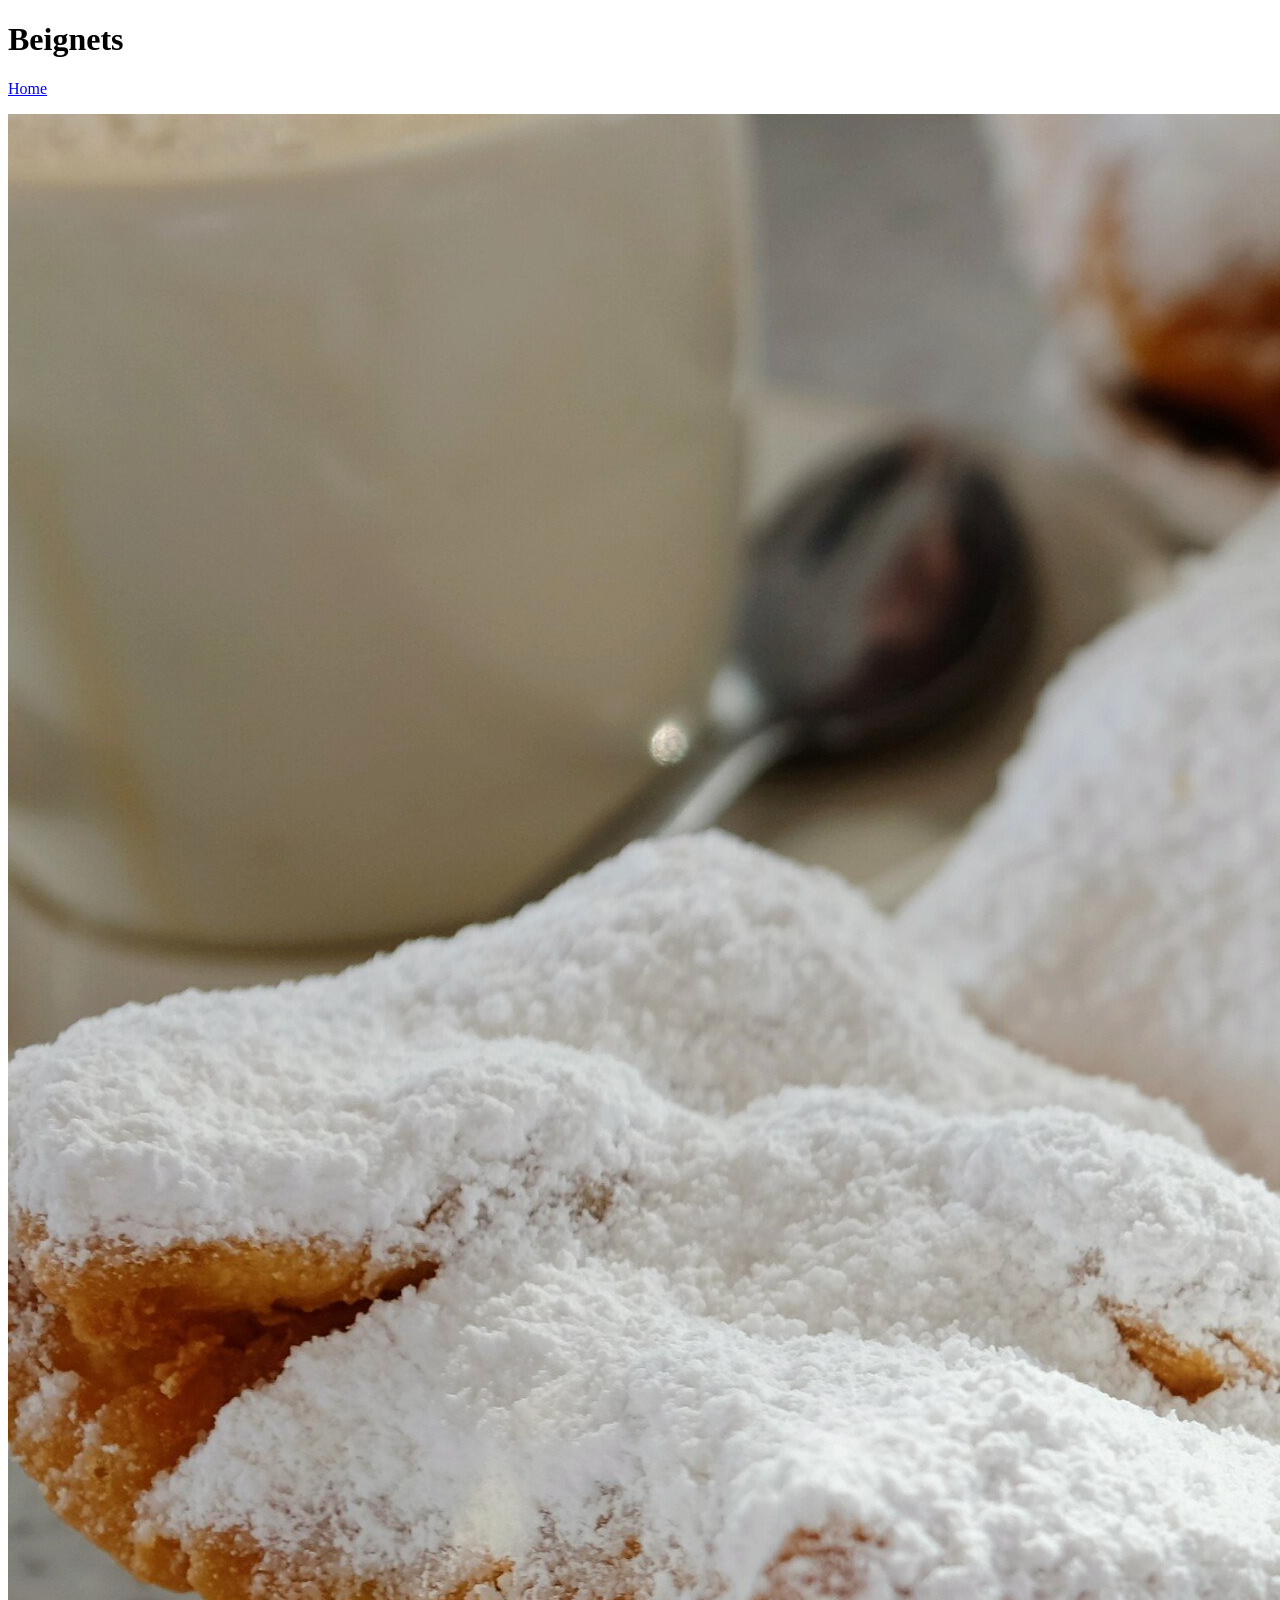
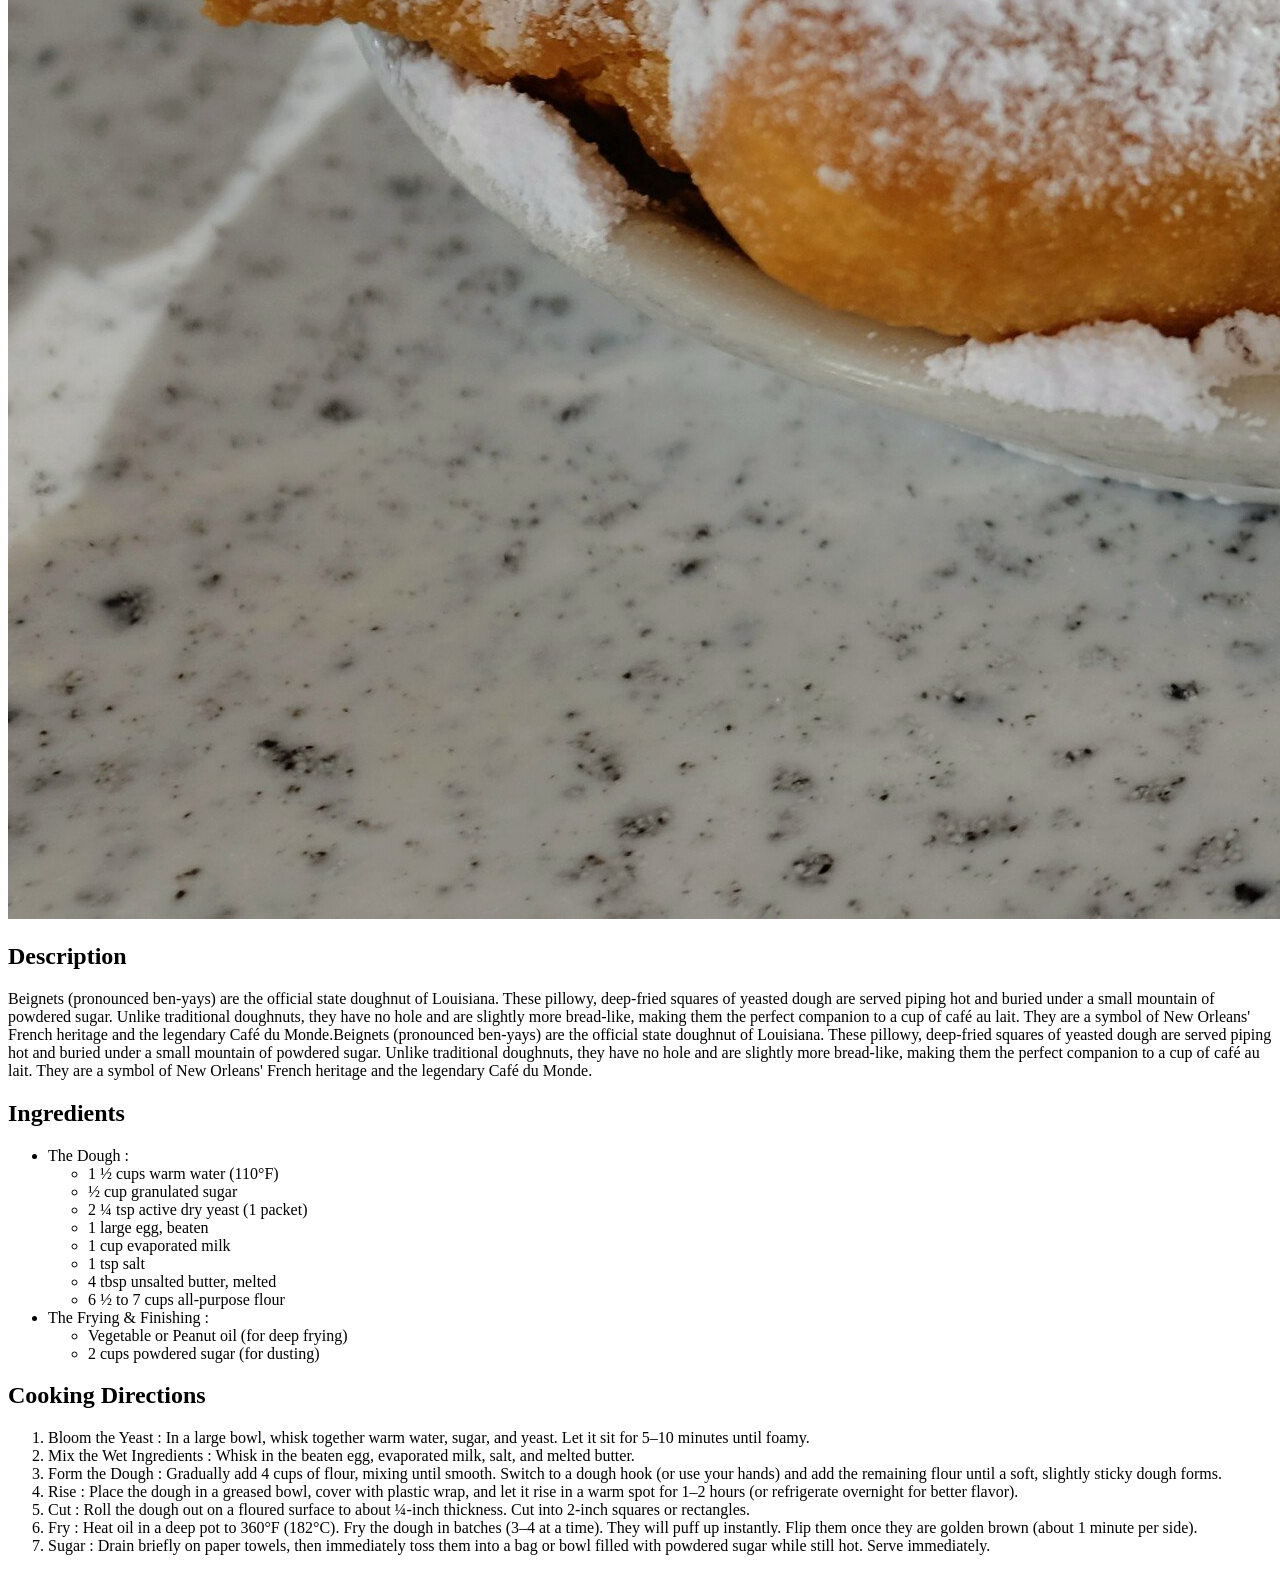
==== recipes/beignets.html @ 2c6b954f "🚧 Add recipe content to the new pages" ====
<!DOCTYPE html>
<html lang="en">
<head>
    <meta charset="UTF-8">
    <meta name="viewport" content="width=device-width, initial-scale=1.0">
    <title>Beignets</title>
</head>
<body>
    <h1>Beignets</h1> 
    <p><a href="../index.html">Home</a></p>
    <img src="../assets/img/beignets.jpg" alt="A stack of three golden-brown,
    puffy New Orleans beignets on a white plate, covered in a generous layer
    of powdered sugar. A white cup of coffee with milk sits in the blurred
    background on a marble table.">
    <h2>Description</h2>
    <p>Beignets (pronounced ben-yays) are the official state doughnut of Louisiana.
        These pillowy, deep-fried squares of yeasted dough are served piping hot
        and buried under a small mountain of powdered sugar. Unlike traditional
        doughnuts, they have no hole and are slightly more bread-like, making
        them the perfect companion to a cup of café au lait. They are a symbol
        of New Orleans' French heritage and the legendary Café du Monde.Beignets
        (pronounced ben-yays) are the official state doughnut of Louisiana.
        These pillowy, deep-fried squares of yeasted dough are served piping
        hot and buried under a small mountain of powdered sugar. Unlike traditional
        doughnuts, they have no hole and are slightly more bread-like, making them
        the perfect companion to a cup of café au lait. They are a symbol of New Orleans'
        French heritage and the legendary Café du Monde.</p>

    <h2>Ingredients</h2>
             
    <ul>
        <li>The Dough :</li>
        <ul>
            <li>1 ½ cups warm water (110°F)</li>
            <li>½ cup granulated sugar</li>
            <li>2 ¼ tsp active dry yeast (1 packet)</li>
            <li>1 large egg, beaten</li>
            <li>1 cup evaporated milk</li>
            <li>1 tsp salt</li>
            <li>4 tbsp unsalted butter, melted</li>
            <li>6 ½ to 7 cups all-purpose flour </li>
        </ul>
        <li>The Frying & Finishing :</li>
        <ul>
            <li>Vegetable or Peanut oil (for deep frying)</li>
            <li>2 cups powdered sugar (for dusting)</li>
        </ul>
    </ul>
          
    <h2>Cooking Directions</h2>
    <ol>
        <li>Bloom the Yeast : In a large bowl, whisk together warm water, sugar, and yeast. Let it sit for 5–10 minutes until foamy.</li>
        <li>Mix the Wet Ingredients : Whisk in the beaten egg, evaporated milk, salt, and melted butter.</li>
        <li>Form the Dough : Gradually add 4 cups of flour, mixing until smooth. Switch to a dough hook (or use your hands) and add the remaining flour until a soft, slightly sticky dough forms.</li>
        <li>Rise : Place the dough in a greased bowl, cover with plastic wrap, and let it rise in a warm spot for 1–2 hours (or refrigerate overnight for better flavor).</li>
        <li>Cut : Roll the dough out on a floured surface to about ¼-inch thickness. Cut into 2-inch squares or rectangles.</li>
        <li>Fry : Heat oil in a deep pot to 360°F (182°C). Fry the dough in batches (3–4 at a time). They will puff up instantly. Flip them once they are golden brown (about 1 minute per side).</li>
        <li>Sugar : Drain briefly on paper towels, then immediately toss them into a bag or bowl filled with powdered sugar while still hot. Serve immediately.</li>
    </ol>
    
</body>
</html>
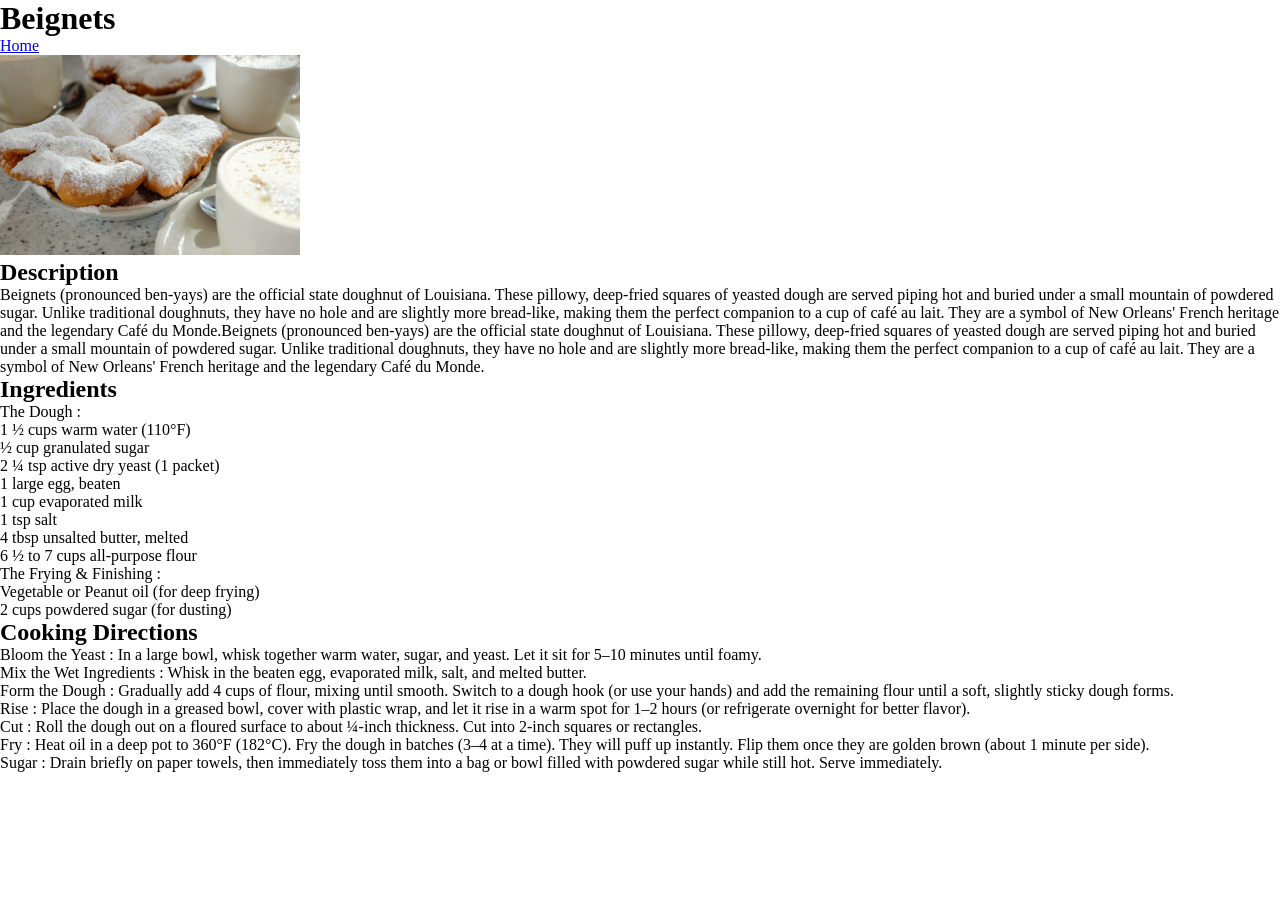
==== commit 29178df4: "💄 Link style.css to each recipe page" ====
--- a/recipes/beignets.html
+++ b/recipes/beignets.html
@@ -1,62 +1,92 @@
-<!DOCTYPE html>
+<!doctype html>
 <html lang="en">
-<head>
-    <meta charset="UTF-8">
-    <meta name="viewport" content="width=device-width, initial-scale=1.0">
+  <head>
+    <meta charset="UTF-8" />
+    <meta name="viewport" content="width=device-width, initial-scale=1.0" />
     <title>Beignets</title>
-</head>
-<body>
-    <h1>Beignets</h1> 
+    <link rel="stylesheet" href="../assets/css/style.css" />
+  </head>
+  <body>
+    <h1>Beignets</h1>
     <p><a href="../index.html">Home</a></p>
-    <img src="../assets/img/beignets.jpg" alt="A stack of three golden-brown,
+    <img
+      src="../assets/img/beignets.jpg"
+      alt="A stack of three golden-brown,
     puffy New Orleans beignets on a white plate, covered in a generous layer
     of powdered sugar. A white cup of coffee with milk sits in the blurred
-    background on a marble table.">
+    background on a marble table."
+    />
     <h2>Description</h2>
-    <p>Beignets (pronounced ben-yays) are the official state doughnut of Louisiana.
-        These pillowy, deep-fried squares of yeasted dough are served piping hot
-        and buried under a small mountain of powdered sugar. Unlike traditional
-        doughnuts, they have no hole and are slightly more bread-like, making
-        them the perfect companion to a cup of café au lait. They are a symbol
-        of New Orleans' French heritage and the legendary Café du Monde.Beignets
-        (pronounced ben-yays) are the official state doughnut of Louisiana.
-        These pillowy, deep-fried squares of yeasted dough are served piping
-        hot and buried under a small mountain of powdered sugar. Unlike traditional
-        doughnuts, they have no hole and are slightly more bread-like, making them
-        the perfect companion to a cup of café au lait. They are a symbol of New Orleans'
-        French heritage and the legendary Café du Monde.</p>
+    <p>
+      Beignets (pronounced ben-yays) are the official state doughnut of
+      Louisiana. These pillowy, deep-fried squares of yeasted dough are served
+      piping hot and buried under a small mountain of powdered sugar. Unlike
+      traditional doughnuts, they have no hole and are slightly more bread-like,
+      making them the perfect companion to a cup of café au lait. They are a
+      symbol of New Orleans' French heritage and the legendary Café du
+      Monde.Beignets (pronounced ben-yays) are the official state doughnut of
+      Louisiana. These pillowy, deep-fried squares of yeasted dough are served
+      piping hot and buried under a small mountain of powdered sugar. Unlike
+      traditional doughnuts, they have no hole and are slightly more bread-like,
+      making them the perfect companion to a cup of café au lait. They are a
+      symbol of New Orleans' French heritage and the legendary Café du Monde.
+    </p>
 
     <h2>Ingredients</h2>
-             
+
     <ul>
-        <li>The Dough :</li>
-        <ul>
-            <li>1 ½ cups warm water (110°F)</li>
-            <li>½ cup granulated sugar</li>
-            <li>2 ¼ tsp active dry yeast (1 packet)</li>
-            <li>1 large egg, beaten</li>
-            <li>1 cup evaporated milk</li>
-            <li>1 tsp salt</li>
-            <li>4 tbsp unsalted butter, melted</li>
-            <li>6 ½ to 7 cups all-purpose flour </li>
-        </ul>
-        <li>The Frying & Finishing :</li>
-        <ul>
-            <li>Vegetable or Peanut oil (for deep frying)</li>
-            <li>2 cups powdered sugar (for dusting)</li>
-        </ul>
+      <li>The Dough :</li>
+      <ul>
+        <li>1 ½ cups warm water (110°F)</li>
+        <li>½ cup granulated sugar</li>
+        <li>2 ¼ tsp active dry yeast (1 packet)</li>
+        <li>1 large egg, beaten</li>
+        <li>1 cup evaporated milk</li>
+        <li>1 tsp salt</li>
+        <li>4 tbsp unsalted butter, melted</li>
+        <li>6 ½ to 7 cups all-purpose flour</li>
+      </ul>
+      <li>The Frying & Finishing :</li>
+      <ul>
+        <li>Vegetable or Peanut oil (for deep frying)</li>
+        <li>2 cups powdered sugar (for dusting)</li>
+      </ul>
     </ul>
-          
+
     <h2>Cooking Directions</h2>
     <ol>
-        <li>Bloom the Yeast : In a large bowl, whisk together warm water, sugar, and yeast. Let it sit for 5–10 minutes until foamy.</li>
-        <li>Mix the Wet Ingredients : Whisk in the beaten egg, evaporated milk, salt, and melted butter.</li>
-        <li>Form the Dough : Gradually add 4 cups of flour, mixing until smooth. Switch to a dough hook (or use your hands) and add the remaining flour until a soft, slightly sticky dough forms.</li>
-        <li>Rise : Place the dough in a greased bowl, cover with plastic wrap, and let it rise in a warm spot for 1–2 hours (or refrigerate overnight for better flavor).</li>
-        <li>Cut : Roll the dough out on a floured surface to about ¼-inch thickness. Cut into 2-inch squares or rectangles.</li>
-        <li>Fry : Heat oil in a deep pot to 360°F (182°C). Fry the dough in batches (3–4 at a time). They will puff up instantly. Flip them once they are golden brown (about 1 minute per side).</li>
-        <li>Sugar : Drain briefly on paper towels, then immediately toss them into a bag or bowl filled with powdered sugar while still hot. Serve immediately.</li>
+      <li>
+        Bloom the Yeast : In a large bowl, whisk together warm water, sugar, and
+        yeast. Let it sit for 5–10 minutes until foamy.
+      </li>
+      <li>
+        Mix the Wet Ingredients : Whisk in the beaten egg, evaporated milk,
+        salt, and melted butter.
+      </li>
+      <li>
+        Form the Dough : Gradually add 4 cups of flour, mixing until smooth.
+        Switch to a dough hook (or use your hands) and add the remaining flour
+        until a soft, slightly sticky dough forms.
+      </li>
+      <li>
+        Rise : Place the dough in a greased bowl, cover with plastic wrap, and
+        let it rise in a warm spot for 1–2 hours (or refrigerate overnight for
+        better flavor).
+      </li>
+      <li>
+        Cut : Roll the dough out on a floured surface to about ¼-inch thickness.
+        Cut into 2-inch squares or rectangles.
+      </li>
+      <li>
+        Fry : Heat oil in a deep pot to 360°F (182°C). Fry the dough in batches
+        (3–4 at a time). They will puff up instantly. Flip them once they are
+        golden brown (about 1 minute per side).
+      </li>
+      <li>
+        Sugar : Drain briefly on paper towels, then immediately toss them into a
+        bag or bowl filled with powdered sugar while still hot. Serve
+        immediately.
+      </li>
     </ol>
-    
-</body>
-</html>+  </body>
+</html>
--- a/assets/css/style.css
+++ b/assets/css/style.css
@@ -0,0 +1,18 @@
+/***************RESET***************/
+* {
+  margin: 0;
+  padding: 0;
+  box-sizing: border-box;
+}
+
+menu {
+  list-style-type: none;
+  display: flex;
+}
+menu li a {
+  text-decoration: none;
+}
+img {
+  height: 100%;
+  width: 300px;
+}
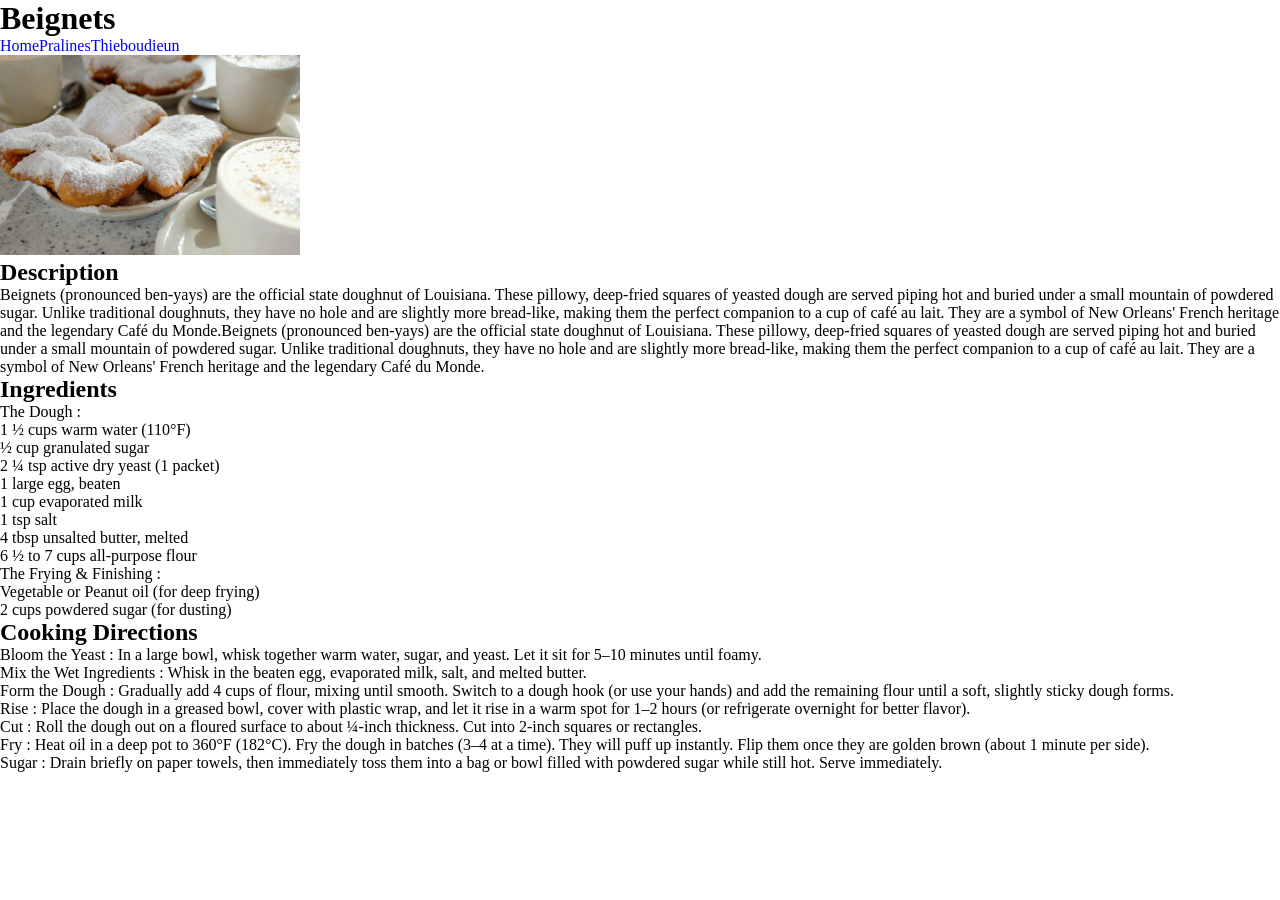
==== commit bdf8d99e: "♻️ Reuse the homepage's menu on each recipe page" ====
--- a/recipes/beignets.html
+++ b/recipes/beignets.html
@@ -8,7 +8,11 @@
   </head>
   <body>
     <h1>Beignets</h1>
-    <p><a href="../index.html">Home</a></p>
+    <menu class="menu">
+      <li><a href="../index.html">Home</a></li>
+      <li><a href="pralines.html">Pralines</a></li>
+      <li><a href="thieboudieun.html">Thieboudieun</a></li>
+    </menu>
     <img
       src="../assets/img/beignets.jpg"
       alt="A stack of three golden-brown,
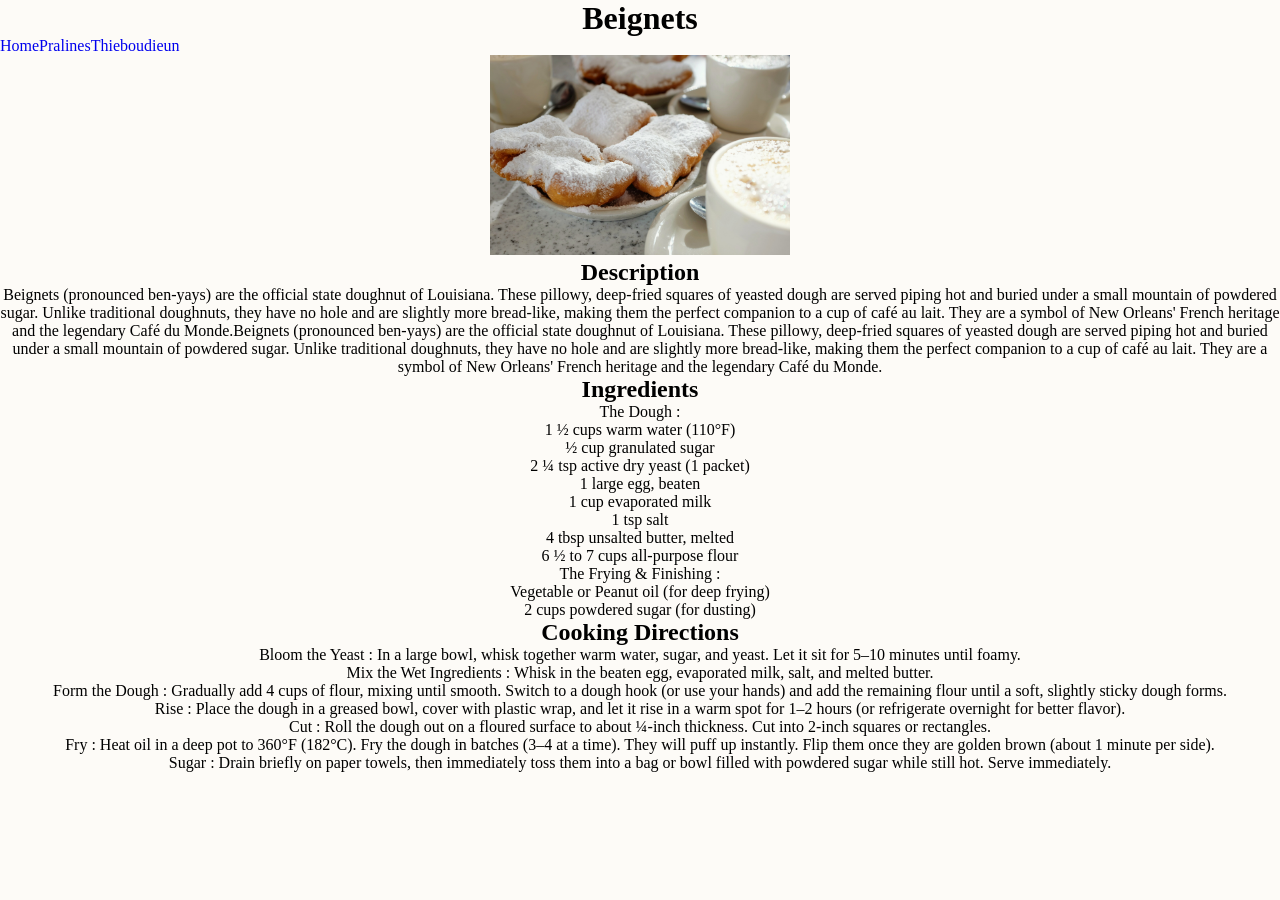
==== commit d97858b9: "💄 Add css styling" ====
--- a/recipes/beignets.html
+++ b/recipes/beignets.html
@@ -6,8 +6,8 @@
     <title>Beignets</title>
     <link rel="stylesheet" href="../assets/css/style.css" />
   </head>
-  <body>
-    <h1>Beignets</h1>
+  <body id="page">
+    <h1 class="homepage-title">Beignets</h1>
     <menu class="menu">
       <li><a href="../index.html">Home</a></li>
       <li><a href="pralines.html">Pralines</a></li>
--- a/assets/css/style.css
+++ b/assets/css/style.css
@@ -16,3 +16,8 @@
   height: 100%;
   width: 300px;
 }
+
+#page {
+  text-align: center;
+  background-color: #fdfbf7;
+}
